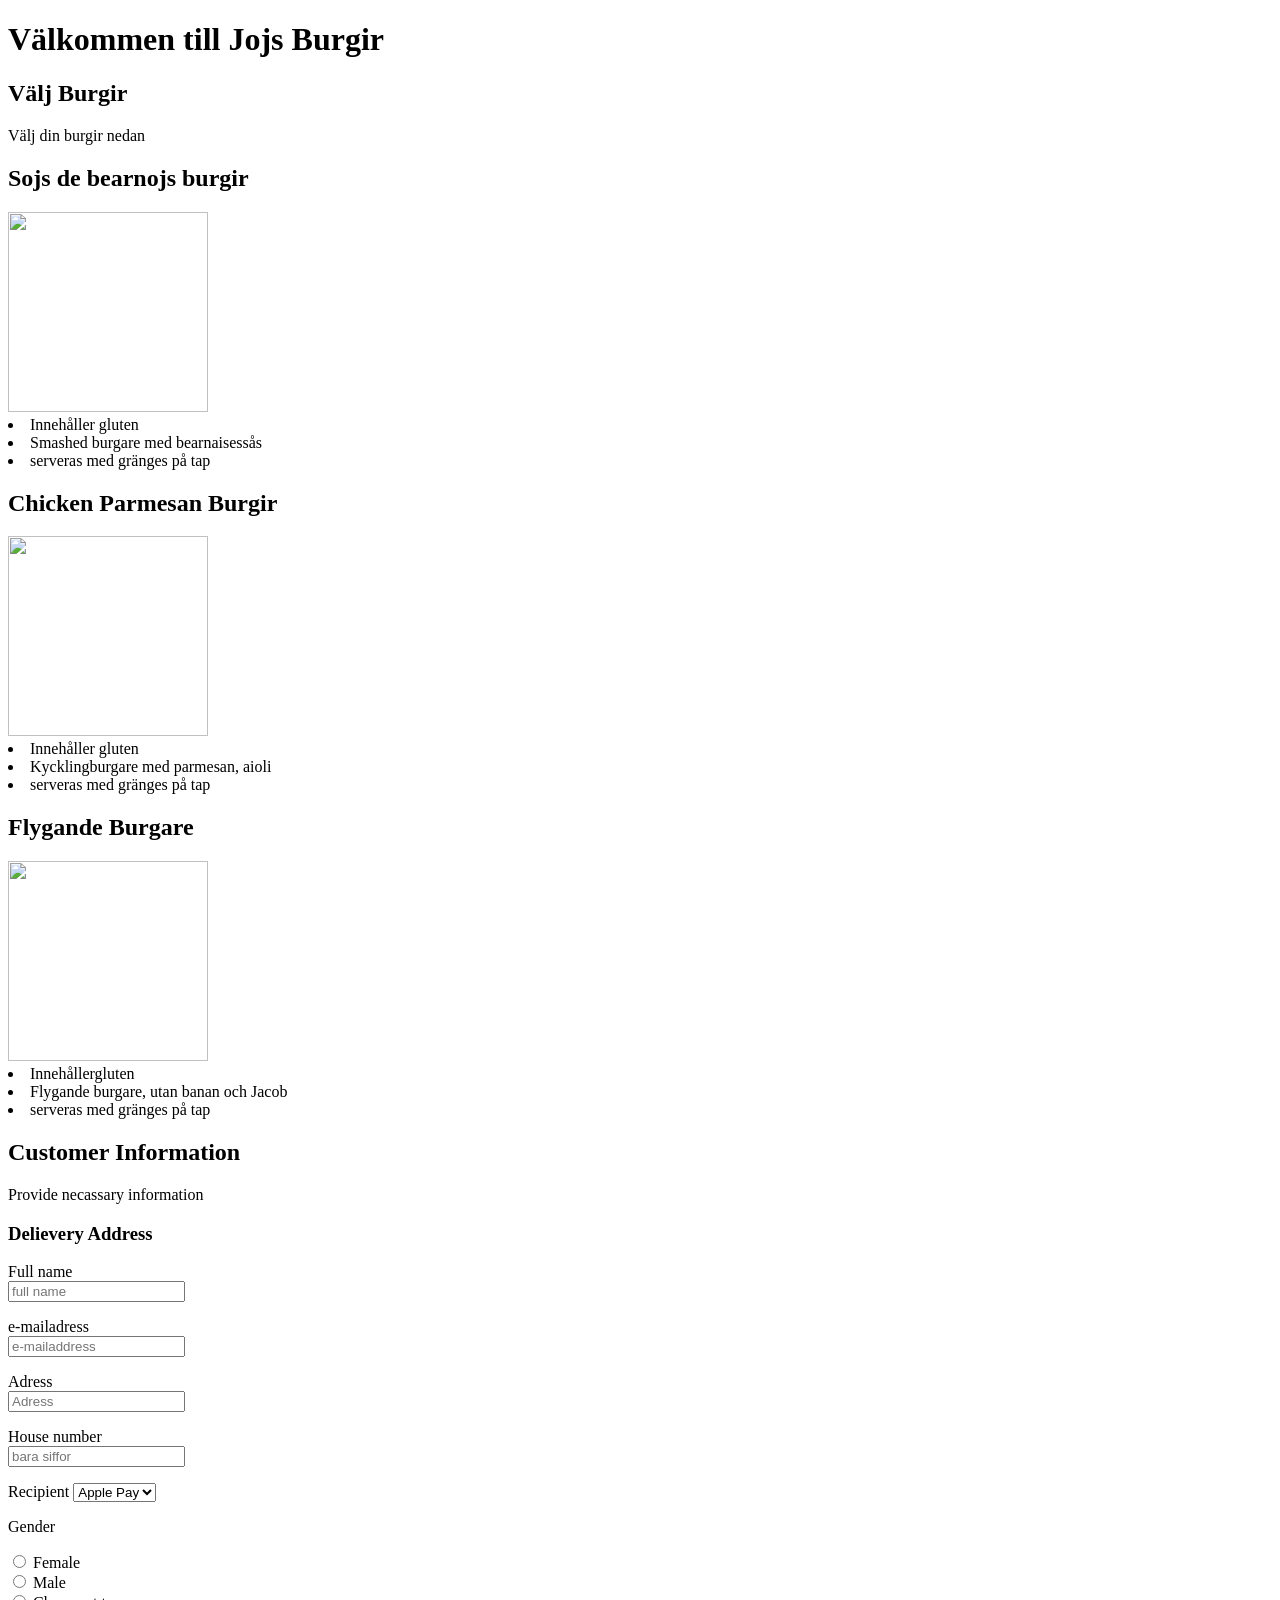
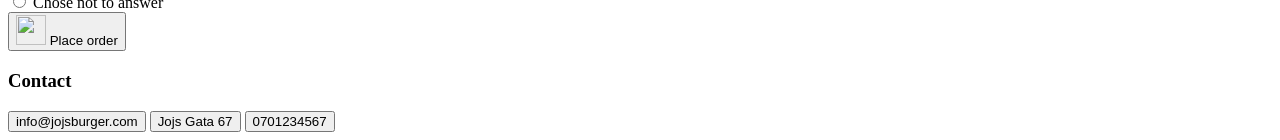
==== index-noscript.html @ 0fc3dbc1 "Uppdaterat HomeView med HTML och CSS" ====
<!DOCTYPE HTML>
<html lang="en">
   <head>
       <title>Jojs Burgir </title>
       <meta charset="utf-8"/>
       <link rel="stylesheet" type="text/css" href="/css/style.css">

   </head>

   <body>
        <header>
        <h1><strong>Välkommen till Jojs Burgir</strong></h1>
    
        </header>
        <main>
        <section>
        <h2>Välj Burgir</h2>
                <p>Välj din burgir nedan</p>
        </section>

        <section id="burgers">

        <div class="wrapper">

                <div>
            <h2>Sojs de bearnojs burgir</h2>
            <img src="/img/sojsdebearnojse.jpg" style="width:200px;height:200px">
            <li>Innehåller<span class="allergen"> gluten</span></li>
                 <li>Smashed burgare med bearnaisessås</li>
            <li>serveras med gränges på tap</li>
  

            </div>

            <div>
            <h2>Chicken Parmesan Burgir</h2>
            <img src="/img/chickenparm.jpg" style="width:200px;height:200px">
            <li>Innehåller<span class="allergen"> gluten</span></li>
          <li>Kycklingburgare med parmesan, aioli</li>
            <li>serveras med gränges på tap</li>
            </div>

            <div>
            <h2>Flygande Burgare</h2>
            <img src="/img/flygandeburgare.jpg" style="width:200px;height:200px">
            <li>Innehåller<span class="allergen">gluten</span></li>
                 <li>Flygande burgare, utan banan och Jacob</li>

            <li>serveras med gränges på tap</li>
            </div>
        </div>

        </section>

        </section id="order">
        <h2>Customer Information</h2>
                <p>Provide necassary information</p>
        </section>

                <section id="contact">
                                <h3>Delievery Address</h3>

        <form>
        <p>
        <label for="full name">Full name</label><br>
        <input type="text" id="fullname" name="fn" required="required" placeholder="full name">
        </p>
        <p>
        <label for="e-mailadress">e-mailadress</label><br>
        <input type="text" id="lastname" name="ln" placeholder="e-mailaddress">
        </p>
        <p>
        <label for="...street number">Adress</label><br>
        <input type="email" id="email" name="em" required="required" placeholder="Adress">
        </p>
         <p>
        <label for="...street number">House number</label><br>
        <input type="email" id="email" name="em" required="required" placeholder="bara siffor">
        </p>

        </section>

    <section>
        <p>
   <label for="recipient">Recipient</label><be>
   <select id="recipient" name="rcp">
       <option>Apple Pay</option>
       <option>Kort</option>
       <option>Klarna</option>
       <option>Swish</option>
   </select>
</p>
</section>

<section>

       <p>Gender</p> 
       <input type="radio" id="female" name="fav_language" value="female">
<label for="female">Female</label><br>
<input type="radio" id="male" name="fav_language" value="male">
<label for="male">Male</label><br>
<input type="radio" id="noanswer" name="fav_language" value="noanswer">
<label for="noanswer">Chose not to answer</label>
</section>

<section>
<button type="submit">
  <img src="/img/place_order.jpg" style="width:30px;height:30px" >
  Place order
</button>

</section>

        </form>
    

        </main>

        </section>
        <footer>
                <h3>
                Contact
                </h3>
                        <div class="footer">

<button type="submit">
                info@jojsburger.com
</button>
        <button type="submit">
                Jojs Gata 67 
</button>
<button type="submit">
                0701234567
</button>

                        </div>
        </footer>
        </section>

   </body>
</html>
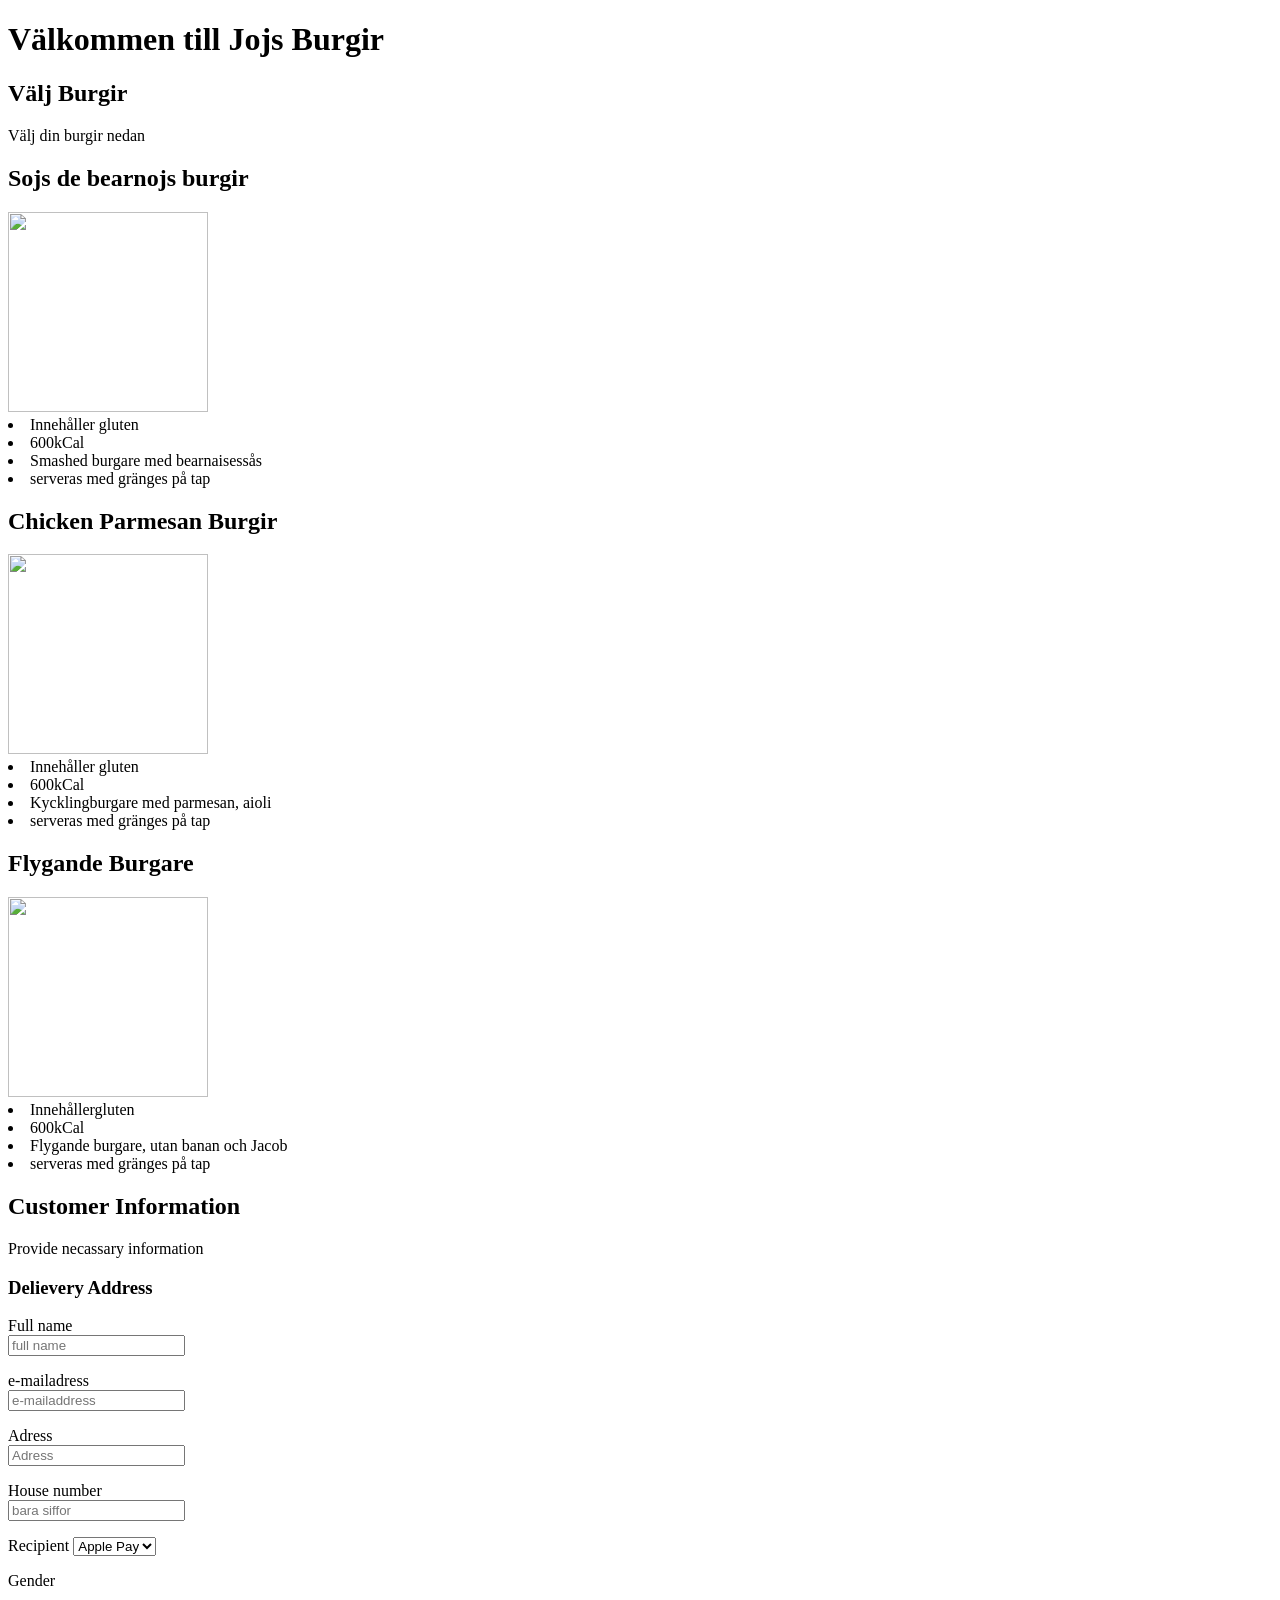
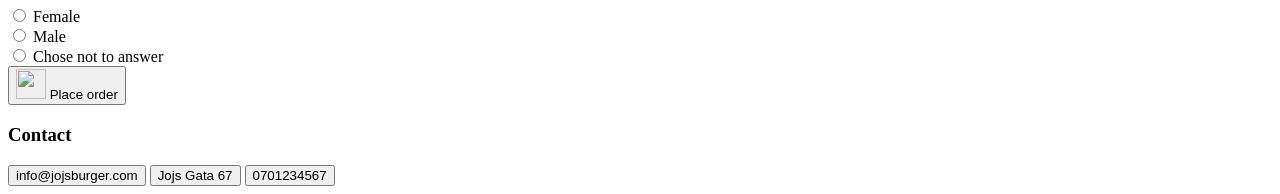
==== commit 8521fe73: "Uppdaterat karta, beställning och dispatcher" ====
--- a/index-noscript.html
+++ b/index-noscript.html
@@ -26,6 +26,8 @@
             <h2>Sojs de bearnojs burgir</h2>
             <img src="/img/sojsdebearnojse.jpg" style="width:200px;height:200px">
             <li>Innehåller<span class="allergen"> gluten</span></li>
+                 <li><span class="allergen"> 600</span>kCal</li>
+
                  <li>Smashed burgare med bearnaisessås</li>
             <li>serveras med gränges på tap</li>
   
@@ -36,6 +38,7 @@
             <h2>Chicken Parmesan Burgir</h2>
             <img src="/img/chickenparm.jpg" style="width:200px;height:200px">
             <li>Innehåller<span class="allergen"> gluten</span></li>
+           <li><span class="allergen"> 600</span>kCal</li>
           <li>Kycklingburgare med parmesan, aioli</li>
             <li>serveras med gränges på tap</li>
             </div>
@@ -44,6 +47,7 @@
             <h2>Flygande Burgare</h2>
             <img src="/img/flygandeburgare.jpg" style="width:200px;height:200px">
             <li>Innehåller<span class="allergen">gluten</span></li>
+         <li><span class="allergen"> 600</span>kCal</li>
                  <li>Flygande burgare, utan banan och Jacob</li>
 
             <li>serveras med gränges på tap</li>
